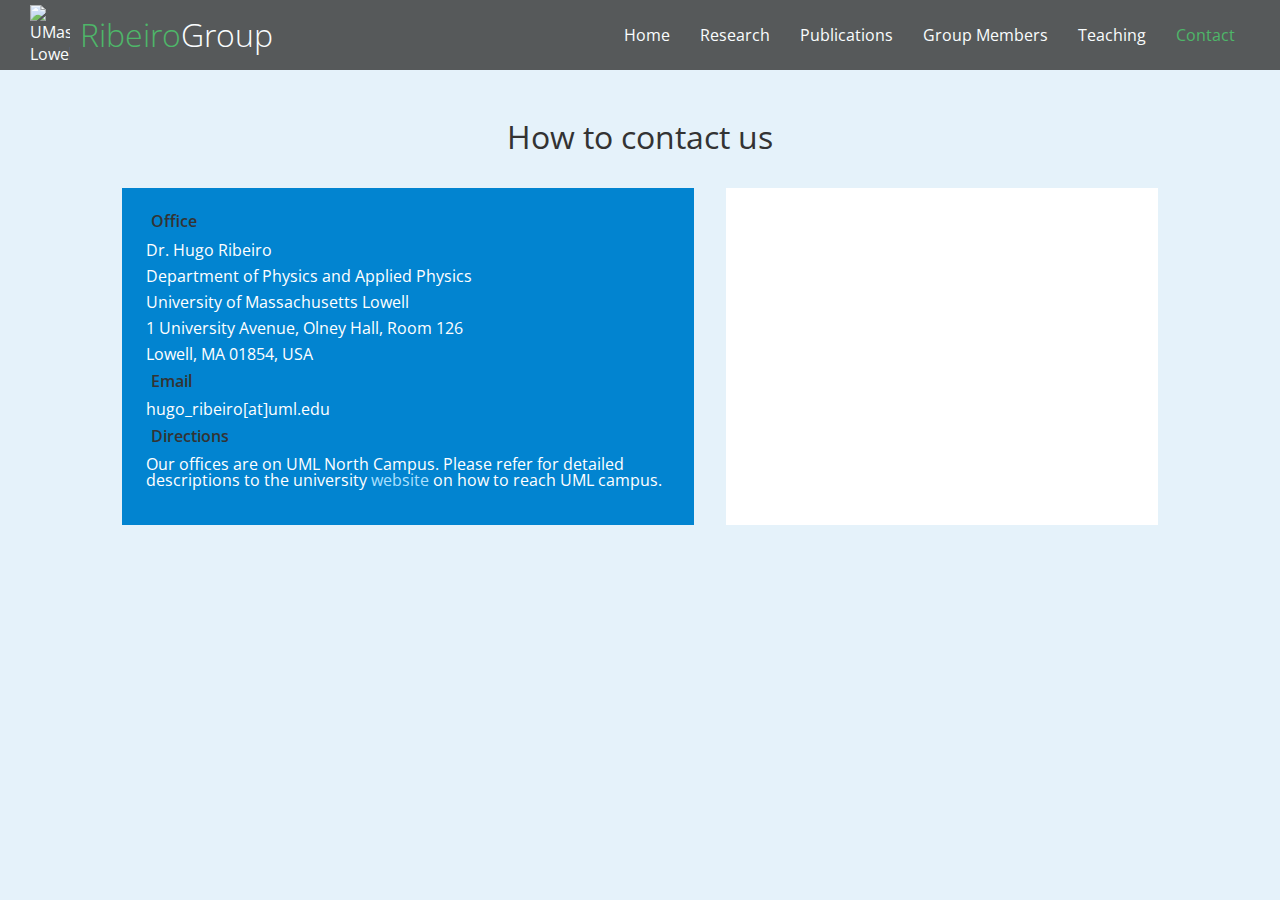
==== contact.html @ 4032eb61 "added content of the contact site" ====
<!DOCTYPE html>
<html>

<head>
    <meta name="viewport" content="width=device-width, initial-scale=1.0">
    <link rel="shortcut icon" type="image/x-icon" href="./images/favicon.png">
    <link rel="stylesheet" href="https://cdnjs.cloudflare.com/ajax/libs/font-awesome/6.1.1/css/all.min.css"
        integrity="sha512-KfkfwYDsLkIlwQp6LFnl8zNdLGxu9YAA1QvwINks4PhcElQSvqcyVLLD9aMhXd13uQjoXtEKNosOWaZqXgel0g=="
        crossorigin="anonymous" referrerpolicy="no-referrer" />
    <link rel="stylesheet" href="css/lightbox.min.css">
    <link rel="stylesheet" href="css/style.css">
    <link rel="stylesheet" href="css/utilities.css">
    <link rel="stylesheet" href="css/menu.css">
    <title>Ribeiro Group | Contact</title>
</head>

<body>

    <header id="navbar">
        <div class="navbar">
            <div class="logo">
                <!-- side menu -->
                <div class="menu-button">
                    <input type="checkbox" class="toggler">
                    <div class="hamburger">
                        <div></div>
                    </div>
                    <div class="side-menu">
                        <div>
                            <ul>
                                <li><a href="index.html">Home</a></li>
                                <li><a href="#research">Research</a></li>
                                <li><a href="#publications">Publications</a></li>
                                <li><a href="#group-members">Group Members</a></li>
                                <li><a href="#teaching">Teaching</a></li>
                                <li><a href="contact.html" class="current">Contact</a></li>
                            </ul>
                        </div>
                    </div>
                </div>

                <img src="https://upload.wikimedia.org/wikipedia/commons/c/c7/UMass-Lowell_logo.svg" alt="UMass Lowell">
                <h1><span class="text-primary"> Ribeiro</span>Group</h1>
            </div>
            <nav>
                <ul>
                    <li><a href="index.html">Home</a></li>
                    <li><a href="#research">Research</a></li>
                    <li><a href="#publications">Publications</a></li>
                    <li><a href="#group-members">Group Members</a></li>
                    <li><a href="#teaching">Teaching</a></li>
                    <li><a href="contact.html" class="current">Contact</a></li>
                </ul>
            </nav>
        </div>
    </header>

    <section id="contact">
        <div class="container">
            <div class="contact-page">
                <h1 class="contact-title">How to contact us</h1>

                <article class="card bg-secondary contact-address">
                    <h2><i class="fa-solid fa-location-dot"></i> Office </h2>
                    <p>Dr. Hugo Ribeiro</p>
                    <p>Department of Physics and Applied Physics</p>
                    <p>University of Massachusetts Lowell</p>
                    <p>1 University Avenue, Olney Hall, Room 126</p>
                    <p>Lowell, MA 01854, USA</p>
                    <h2><i class="fa-solid fa-envelope"></i> Email </h2>
                    <p>hugo_ribeiro[at]uml.edu</p>
                    <h2><i class="fa-solid fa-signs-post"></i>Directions</h2>
                    <p>
                        Our offices are on UML North Campus. Please refer for detailed descriptions to the university <a href="https://www.uml.edu/student-services/reslife/move-in/directions.aspx#Lowell-Connector"
                            target="_blank">website</a> on how to reach UML campus.
                    </p>

                </article>
                
                <aside class="card contact-map">
                    <iframe width="400" height="300" style="border:0" loading="lazy" allowfullscreen
                        src="https://www.google.com/maps/embed/v1/place?q=place_id:EicyNjUgUml2ZXJzaWRlIFN0LCBMb3dlbGwsIE1BIDAxODU0LCBVU0EiURJPCjQKMgmhCyFXUKTjiRHUfcAugw9BCBoeCxDuwe6hARoUChIJ86EQae2k44kRVwnQNQnGftMMEIkCKhQKEgn_tc3QUKTjiRGj18onyrFGgw&key=AIzaSyA2iuxCHWGLHqJaIyM_w6vndbGHsXZKkYs">
                    </iframe>
                </aside>
            </div>
        </div>

        </div>
    </section>



</body>

</html>
---- css/style.css ----
@import url('https://fonts.googleapis.com/css2?family=Open+Sans:wght@300;400&display=swap" rel="stylesheet');

:root {
    --green: #28a745;
    --header-height: 70px;
    --dark-grey: #333;
    --max-width: 1100px;
}

* {
    box-sizing: border-box;
    padding: 0;
    margin: 0;
}

body {
    font-family: 'Open Sans', sans-serif;
    background: var(--light-blue-background);
    color: var(--dark-grey);
}

.container {
    max-width: var(--max-width);
    margin: var(--header-height) auto 0;
    padding: 0 2rem;
    overflow: hidden;
    background-color: var(--light-blue-background);
}

.card {
    background: #fff;
    padding: 1rem;
}

ul {
    list-style: none;
}

a {
    color: var(--dark-grey);
    text-decoration: none;
}

h1,
h2 {
    font-weight: 300;
    line-height: 1.2;
}

p {
    margin: 10px 0;
}

img {
    width: 100%;
}

/* Navbar */
.navbar {
    position: fixed;
    width: 100%;
    height: var(--header-height);
    top: 0px;
    display: flex;
    align-items: center;
    justify-content: space-between;
    background-color: #333;
    color: #fff;
    opacity: 0.8;
    /* -webkit-opacity: 1; */
    padding: 0 30px;
    transition: 0.5s;
}

.navbar a {
    color: #fff;
    padding: 10px 10px;
    margin: 0 5px;
}

.navbar a:hover {
    border-bottom: var(--green) 2px solid;
}

.navbar ul {
    display: flex;
}

.navbar .logo {
    display: flex;
    justify-content: center;
    align-items: center;
    text-align: center;
    font-weight: 400;
}

.navbar .logo img {
    max-width: 50px;
    height: auto;
    padding-right: 10px;
}

/* home area under header */

.info-message {
    display: flex;
    flex-direction: column;
    align-items: center;
    justify-content: center;
    text-align: center;
    height: 100vh;
    background-color: var(--light-blue-background);
    padding: 20px;
}

.info-message h1 {
    font-size: 55px;
}

.info-message p {
    font-size: 23px;
    max-width: 600px;
    margin: 20px 0 30px;
}

.info-message a, a.current {
    color: var(--green);
}

.info-message a:hover {
    border-bottom: #28a745 2px solid;
}

/* contact page */

.contact-page {
    display: grid;
    grid-template-columns: 3fr 2fr;
    margin: 3rem 0;
    gap: 2rem;
    grid-template-areas: 
    "header header"
    "address map";
}

.contact-title {
    grid-area: header;
    text-align: center;
    font-weight: 400;
}

.contact-address {
    grid-area: address;
    padding: 1.5rem;
}

.contact-address h2 {
    font-size: 1rem;
    font-weight: 600;
    color: var(--dark-grey);
}

.contact-address i {
    margin-right: 5px;
}

.contact-address p {
    padding: 0;
    line-height: 1rem;
}

.contact-address a {
    color: #ace0fe;
}

.contact-address a:hover {
    border-bottom: #ace0fe 2px solid;;
}

.contact-map {
    grid-area: map;
}

@media (max-width: 1048px) {
    .navbar>nav {
        display: none;
    }

    .contact-page {
        grid-template-columns: 1fr;
        grid-template-areas: 
            "header"
            "address"
            "map";
        text-align: center;
    }
}

/* Icons */
.icons {
    padding: 30px;
}

.hero.blog {
    background: url('../images/home/blog.jpg') no-repeat center center/cover;
    height: 30vh;
}

.icons h3 {
    font-weight: bold;
    margin-bottom: 15px;
}

.icons i {
    background-color: #28a745;
    color: #fff;
    padding: 1rem;
    border-radius: 50%;
    margin-bottom: 15px;
}

.cases img:hover {
    opacity: 0.7;
}

.team img {
    border-radius: 50%;
}

/* Callback form */
.callback-form {
    width: 100%;
    padding: 20px 0;
}

.callback-form label {
    display: block;
    width: 100%;
    margin-bottom: 5px;
}

.callback-form .form-control {
    margin-bottom: 15px;
    ;
}

.callback-form input {
    width: 100%;
    padding: 4px;
    height: 40px;
    border: #f5f5f5 1px solid;
}

.callback-form input:focus {
    outline-color: #28a745;
}

.callback-form .btn {
    padding: 12px 0;
    margin-top: 20px;
}

/* Post */
.post {
    padding: 50px 30px;
}

.post h2 {
    font-size: 40px;
    margin-bottom: 20px;
    padding-bottom: 10px;
    border-bottom: #ccc solid 1px;
}

.post .meta {
    margin-bottom: 30px;
}

.post img {
    width: 300px;
    border-radius: 50%;
    display: block;
    margin: 0 auto 30px;
}

/* Footer */
.footer {
    display: flex;
    flex-direction: column;
    align-items: center;
    justify-content: center;
    text-align: center;
    height: 200px;
}

.footer a {
    color: #fff;
}

.footer a:hover {
    color: #28a745;
}

.footer .social>* {
    margin-right: 30px;
}

@media(max-width: 768px) {
    /* .navbar {
        flex-direction: column;
        height: 110px;
        padding: 20px;

    } */

    .navbar a {
        padding: 10px 10px;
        margin: 0 3px;
    }

    .flex-items {
        flex-direction: column;
    }

    .flex-columns .column,
    .flex-grid .column {
        flex: 100%;
        max-width: 100%;
    }

    .team img {
        width: 70%;
    }
}

@media(max-height: 400px) {
    .hero .info-message h1 {
        padding-top: 50px;
    }
}
---- css/utilities.css ----
:root {
    --light-blue-background: #E5F2FA;
    --green: #28a745;
    --menu-speed: 0.75s;
    --blue: #0284d0;
}

/* Text colors */
.text-primary {
    color: #28a745;
}

.text-secondary {
    color: #0284d0;
}

.py-1 { padding: 1.5rem 0 }
.py-2 { padding: 2rem 0 }
.py-3 { padding: 3rem 0 }

.p-1 { padding: 1.5rem }
.p-2 { padding: 2rem }
.p-3 { padding: 3rem }


.btn {
    cursor: pointer;
    display: inline-block;
    padding: 10px 30px;
    color: #fff;
    background-color: #28a745;
    border: none;
    border-radius: 5px;
}

.btn:hover {
    opacity: 0.9;
}

.btn-primary,
.bg-primary {
    background: #28a745;
    color: #fff;
}

.btn-secondary,
.bg-secondary {
    background: #0284d0;
    color: #fff;
}

.btn-dark,
.bg-dark {
    background: #333;
    color: #fff;
}

.btn-light,
.bg-light {
    background: #f4f4f4;
    color: #333;
}

.btn-outline {
    background: transparent;
    border: 1px solid white;
}

/* Flex items */
.flex-items {
    display: flex;
    align-items: center;
    justify-content: center;
    text-align: center;
    height: 100%;
}

.flex-items>div {
    padding: 20px;
}

/* Flex columns */
.flex-columns.flex-reverse .row {
    flex-direction: row-reverse;
}

.flex-columns .row {
    display: flex;
    flex-direction: row;
    flex-wrap: wrap;
    width: 100%;
}

.flex-columns .column {
    display: flex;
    flex-direction: column;
    flex-basis: 100%;
    flex: 1;
}

.flex-columns .column .column-1,
.flex-columns .column .column-2 {
    height: 100%;
}

.flex-columns img,
.flex-grid img {
    width: 100%;
    height: 100%;
    object-fit: cover;
}

.flex-grid img {
    height: 50%;
}

.flex-columns .column .column-2 {
    display: flex;
    flex-direction: column;
    align-items: flex-start;
    justify-content: center;
    padding: 30px;
}

.flex-columns h2 {
    font-size: 40px;
    font-weight: 100;
}

.flex-columns h4 {
    margin-bottom: 10px;
}

.flex-columns p {
    margin: 20px 0;
}

/* Section header */
.section-header {
    padding: 30px;
    display: flex;
    flex-direction: column;
    align-items: center;
    justify-content: center;
    text-align: center;
}

.section-header h2 {
    font-size: 40px;
    margin: 20px 0;
}

.section-padding {
    padding: 20px 20px 40px;
}

/* Flex grid */
.flex-grid .row {
    display: flex;
    flex-wrap: wrap;
    padding: 0px 4px;
}

.flex-grid .column {
    flex: 25%;
    max-width: 25%;
    padding: 5px 4px;
}
---- css/menu.css ----
.menu-button {
    --menu-speed: 0.75s;
    --side-menu-width: 175px;
    --green: #28a745;
}

.logo .menu-button {
    width: 0px;
    transition: width 0.4s ease;

}

.logo .toggler {
    display: none;
}

.logo .hamburger {
    display: none;
}

/* Hamburger line */
.logo .hamburger>div {
    position: relative;
    flex: none;
    width: 100%;
    height: 2px;
    background: #fff;
    display: flex;
    align-items: center;
    justify-content: center;
    transition: all 0.4s ease;
}

/* Hamburger lines top & bottom */
.logo .hamburger>div:before,
.logo .hamburger>div:after {
    content: '';
    position: absolute;
    z-index: 10;
    top: -10px;
    width: 100%;
    height: 2px;
    background: inherit;
}

.logo .hamburger>div:after {
    top: 10px;
}

/*  Toggler animation */
.logo .toggler:checked+.hamburger>div {
    transform: rotate(135deg);
}

/* Turns hamburger lines into x */
.logo .toggler:checked+.hamburger>div:before,
.logo .toggler:checked+.hamburger>div:after {
    top: 0;
    transform: rotate(90deg);
}

/* rotate checked on hover */
.logo .toggler:checked:hover+.hamburger>div {
    transform: rotate(225deg);
}

/* Show menu */
.menu-button .toggler:checked~.side-menu {
    visibility: visible;
}

.menu-button .toggler:checked~.side-menu>div {
    /* max-height: scale(1); */
    height: calc(100vh - 70px);
    transition-duration: var(--menu-speed);
}

.side-menu {
    position: fixed;
    top: 70px;
    left: 0;
    width: var(--side-menu-width);
    height: calc(100% - 70px);
    visibility: hidden;
    overflow: hidden;
    font-weight: 400;
    transition: all 0.4s ease;
}

.side-menu>div {
    background: #333;
    display: flex;
    flex-direction: column;
    align-items: center;
    justify-content: right;
    flex-wrap: wrap;
    height: 0;
    transition: height 0.4s ease;
}

.side-menu>div>ul {
    display: block;
}

.side-menu>div>ul>li {
    list-style: none;
    padding: 1.5rem 0.5rem;
    float: right;
}

.side-menu>div>ul>li>a {
    color: inherit;
    text-decoration: none;
    transition: color 0.4s ease;
}

.side-menu>div>ul>li>a.current {
    color: var(--green);
}

@media (min-width: 1047px) {

    .side-menu {
        display: none;
        transition: all 0.4s ease;
    }
}

@media (max-width: 1048px) {
    .logo .menu-button {
        width: 50px;
        transition: width 0.4s ease;
    }

    .logo .hamburger {
        display: flex;
        align-items: center;
        justify-content: center;
        position: absolute;
        top: 0.3rem;
        left: 0.3rem;
        z-index: 1;
        width: 60px;
        height: 60px;
        padding: 1rem;
        background: #333;
    }

    .logo .toggler {
        display: inline;
        position: absolute;
        top: 0.3rem;
        left: 0.3rem;
        z-index: 2;
        cursor: pointer;
        width: 60px;
        height: 60px;
        opacity: 0;
    }
}
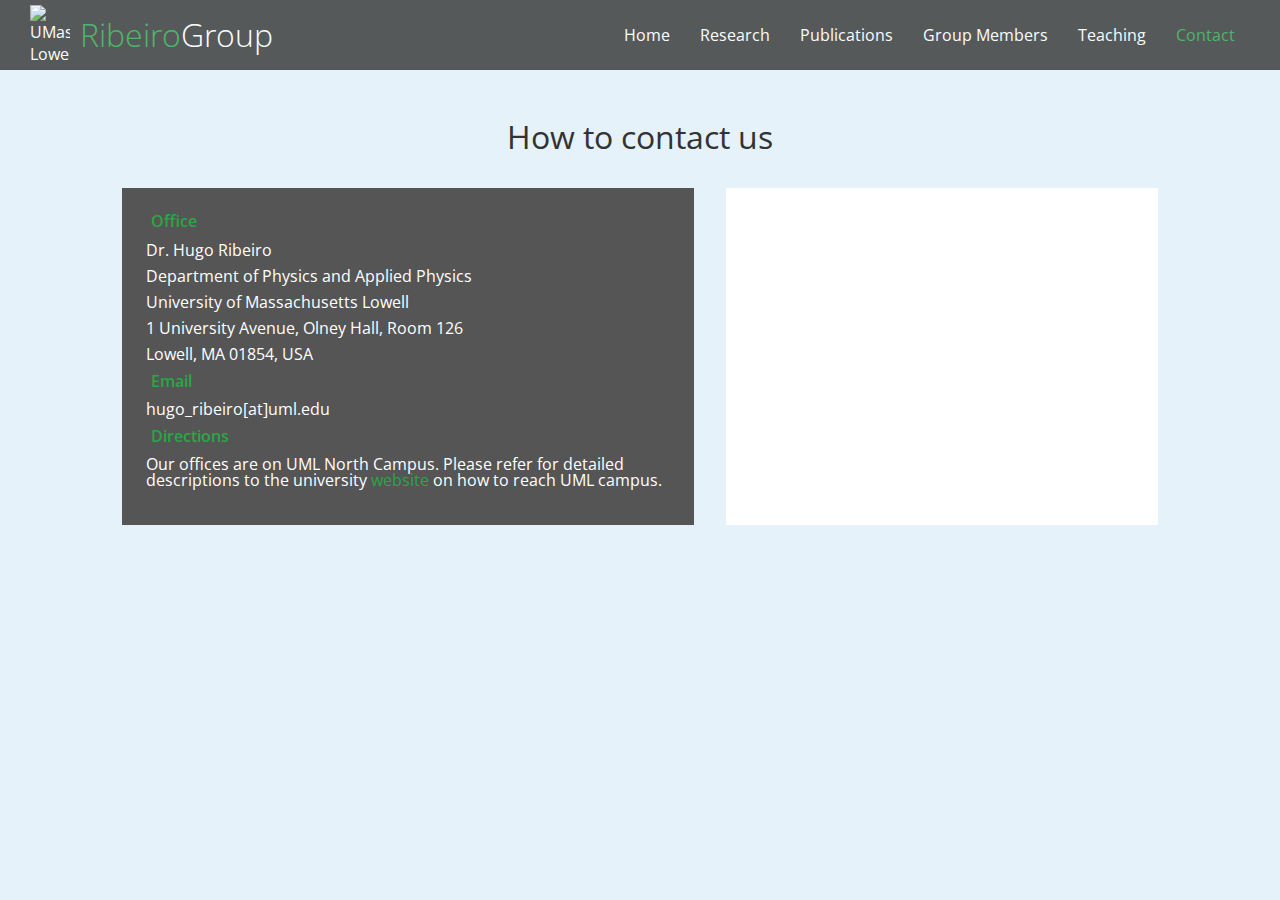
==== commit 0f77ec90: "changing color for contact page" ====
--- a/contact.html
+++ b/contact.html
@@ -60,7 +60,7 @@
             <div class="contact-page">
                 <h1 class="contact-title">How to contact us</h1>
 
-                <article class="card bg-secondary contact-address">
+                <article class="card bg-dark contact-address">
                     <h2><i class="fa-solid fa-location-dot"></i> Office </h2>
                     <p>Dr. Hugo Ribeiro</p>
                     <p>Department of Physics and Applied Physics</p>
--- a/css/style.css
+++ b/css/style.css
@@ -157,7 +157,7 @@
 .contact-address h2 {
     font-size: 1rem;
     font-weight: 600;
-    color: var(--dark-grey);
+    color: var(--green);
 }
 
 .contact-address i {
@@ -170,11 +170,11 @@
 }
 
 .contact-address a {
-    color: #ace0fe;
+    color: var(--green);
 }
 
 .contact-address a:hover {
-    border-bottom: #ace0fe 2px solid;;
+    border-bottom: var(--green) 2px solid;;
 }
 
 .contact-map {
--- a/css/utilities.css
+++ b/css/utilities.css
@@ -51,7 +51,7 @@
 
 .btn-dark,
 .bg-dark {
-    background: #333;
+    background: #555;
     color: #fff;
 }
 
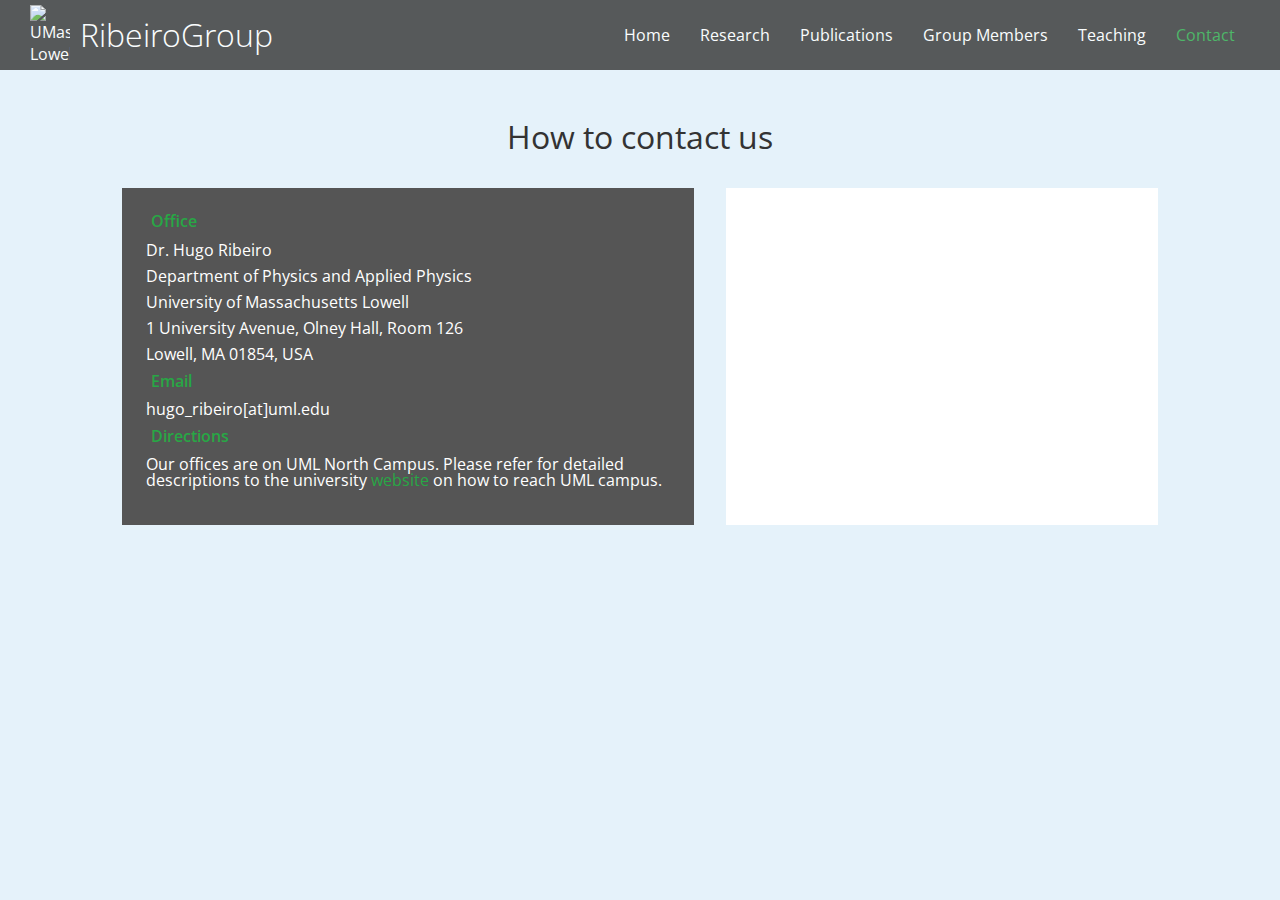
==== commit 0f230a28: "initial research site structure" ====
--- a/contact.html
+++ b/contact.html
@@ -7,9 +7,7 @@
     <link rel="stylesheet" href="https://cdnjs.cloudflare.com/ajax/libs/font-awesome/6.1.1/css/all.min.css"
         integrity="sha512-KfkfwYDsLkIlwQp6LFnl8zNdLGxu9YAA1QvwINks4PhcElQSvqcyVLLD9aMhXd13uQjoXtEKNosOWaZqXgel0g=="
         crossorigin="anonymous" referrerpolicy="no-referrer" />
-    <link rel="stylesheet" href="css/lightbox.min.css">
     <link rel="stylesheet" href="css/style.css">
-    <link rel="stylesheet" href="css/utilities.css">
     <link rel="stylesheet" href="css/menu.css">
     <title>Ribeiro Group | Contact</title>
 </head>
@@ -29,8 +27,8 @@
                         <div>
                             <ul>
                                 <li><a href="index.html">Home</a></li>
-                                <li><a href="#research">Research</a></li>
-                                <li><a href="#publications">Publications</a></li>
+                                <li><a href="research.html">Research</a></li>
+                                <li><a href="publications.html">Publications</a></li>
                                 <li><a href="#group-members">Group Members</a></li>
                                 <li><a href="#teaching">Teaching</a></li>
                                 <li><a href="contact.html" class="current">Contact</a></li>
@@ -45,8 +43,8 @@
             <nav>
                 <ul>
                     <li><a href="index.html">Home</a></li>
-                    <li><a href="#research">Research</a></li>
-                    <li><a href="#publications">Publications</a></li>
+                    <li><a href="research.html">Research</a></li>
+                    <li><a href="publications.html">Publications</a></li>
                     <li><a href="#group-members">Group Members</a></li>
                     <li><a href="#teaching">Teaching</a></li>
                     <li><a href="contact.html" class="current">Contact</a></li>
@@ -60,7 +58,7 @@
             <div class="contact-page">
                 <h1 class="contact-title">How to contact us</h1>
 
-                <article class="card bg-dark contact-address">
+                <article class="contact-address bg-dark">
                     <h2><i class="fa-solid fa-location-dot"></i> Office </h2>
                     <p>Dr. Hugo Ribeiro</p>
                     <p>Department of Physics and Applied Physics</p>
--- a/css/style.css
+++ b/css/style.css
@@ -2,9 +2,16 @@
 
 :root {
     --green: #28a745;
+    --middle-green: #27893a;
+    --blue: #0284d0;
+    --dark-blue: #1D6695;
+    --dark-grey: #333;
+    --light-blue-background: #E5F2FA;
+
     --header-height: 70px;
-    --dark-grey: #333;
     --max-width: 1100px;
+    --menu-speed: 0.75s;
+  
 }
 
 * {
@@ -61,6 +68,7 @@
     width: 100%;
     height: var(--header-height);
     top: 0px;
+    z-index: 4;
     display: flex;
     align-items: center;
     justify-content: space-between;
@@ -181,6 +189,13 @@
     grid-area: map;
 }
 
+
+.bg-dark {
+    background: #555;
+    color: #fff;
+}
+
+
 @media (max-width: 1048px) {
     .navbar>nav {
         display: none;
@@ -194,94 +209,25 @@
             "map";
         text-align: center;
     }
-}
-
-/* Icons */
-.icons {
-    padding: 30px;
-}
-
-.hero.blog {
-    background: url('../images/home/blog.jpg') no-repeat center center/cover;
-    height: 30vh;
-}
-
-.icons h3 {
-    font-weight: bold;
-    margin-bottom: 15px;
-}
-
-.icons i {
-    background-color: #28a745;
-    color: #fff;
-    padding: 1rem;
-    border-radius: 50%;
-    margin-bottom: 15px;
-}
-
-.cases img:hover {
-    opacity: 0.7;
-}
-
-.team img {
-    border-radius: 50%;
-}
-
-/* Callback form */
-.callback-form {
-    width: 100%;
-    padding: 20px 0;
-}
-
-.callback-form label {
-    display: block;
-    width: 100%;
-    margin-bottom: 5px;
-}
-
-.callback-form .form-control {
-    margin-bottom: 15px;
-    ;
-}
-
-.callback-form input {
-    width: 100%;
-    padding: 4px;
-    height: 40px;
-    border: #f5f5f5 1px solid;
-}
-
-.callback-form input:focus {
-    outline-color: #28a745;
-}
-
-.callback-form .btn {
-    padding: 12px 0;
-    margin-top: 20px;
-}
-
-/* Post */
-.post {
-    padding: 50px 30px;
-}
-
-.post h2 {
-    font-size: 40px;
-    margin-bottom: 20px;
-    padding-bottom: 10px;
-    border-bottom: #ccc solid 1px;
-}
-
-.post .meta {
-    margin-bottom: 30px;
-}
-
-.post img {
-    width: 300px;
-    border-radius: 50%;
-    display: block;
-    margin: 0 auto 30px;
-}
+
+    .publication-year .publication-item {
+        display: flex;
+        flex-direction: column;
+        justify-items: center;
+        align-items: stretch;
+    }
+}
+
+@media(max-width: 500px) {
+    .contact-map iframe{
+        width: auto;
+    }
+
+    .contact-map {
+        padding: 0;
+    }
+}
+
 
 /* Footer */
 .footer {
@@ -292,49 +238,3 @@
     text-align: center;
     height: 200px;
 }
-
-.footer a {
-    color: #fff;
-}
-
-.footer a:hover {
-    color: #28a745;
-}
-
-.footer .social>* {
-    margin-right: 30px;
-}
-
-@media(max-width: 768px) {
-    /* .navbar {
-        flex-direction: column;
-        height: 110px;
-        padding: 20px;
-
-    } */
-
-    .navbar a {
-        padding: 10px 10px;
-        margin: 0 3px;
-    }
-
-    .flex-items {
-        flex-direction: column;
-    }
-
-    .flex-columns .column,
-    .flex-grid .column {
-        flex: 100%;
-        max-width: 100%;
-    }
-
-    .team img {
-        width: 70%;
-    }
-}
-
-@media(max-height: 400px) {
-    .hero .info-message h1 {
-        padding-top: 50px;
-    }
-}--- a/css/menu.css
+++ b/css/menu.css
@@ -7,7 +7,6 @@
 .logo .menu-button {
     width: 0px;
     transition: width 0.4s ease;
-
 }
 
 .logo .toggler {
@@ -21,7 +20,6 @@
 /* Hamburger line */
 .logo .hamburger>div {
     position: relative;
-    flex: none;
     width: 100%;
     height: 2px;
     background: #fff;
@@ -70,7 +68,6 @@
 }
 
 .menu-button .toggler:checked~.side-menu>div {
-    /* max-height: scale(1); */
     height: calc(100vh - 70px);
     transition-duration: var(--menu-speed);
 }
@@ -80,10 +77,11 @@
     top: 70px;
     left: 0;
     width: var(--side-menu-width);
-    height: calc(100% - 70px);
+    min-height: calc(100% - 70px);
     visibility: hidden;
     overflow: hidden;
     font-weight: 400;
+    z-index: 3;
     transition: all 0.4s ease;
 }
 
@@ -139,7 +137,7 @@
         position: absolute;
         top: 0.3rem;
         left: 0.3rem;
-        z-index: 1;
+        z-index: 2;
         width: 60px;
         height: 60px;
         padding: 1rem;
@@ -151,10 +149,17 @@
         position: absolute;
         top: 0.3rem;
         left: 0.3rem;
-        z-index: 2;
+        z-index: 3;
         cursor: pointer;
         width: 60px;
         height: 60px;
         opacity: 0;
     }
+}
+
+@media(max-height: 500px) {
+    .side-menu>div {
+        overflow: scroll;
+        height: 120rem;
+    }
 }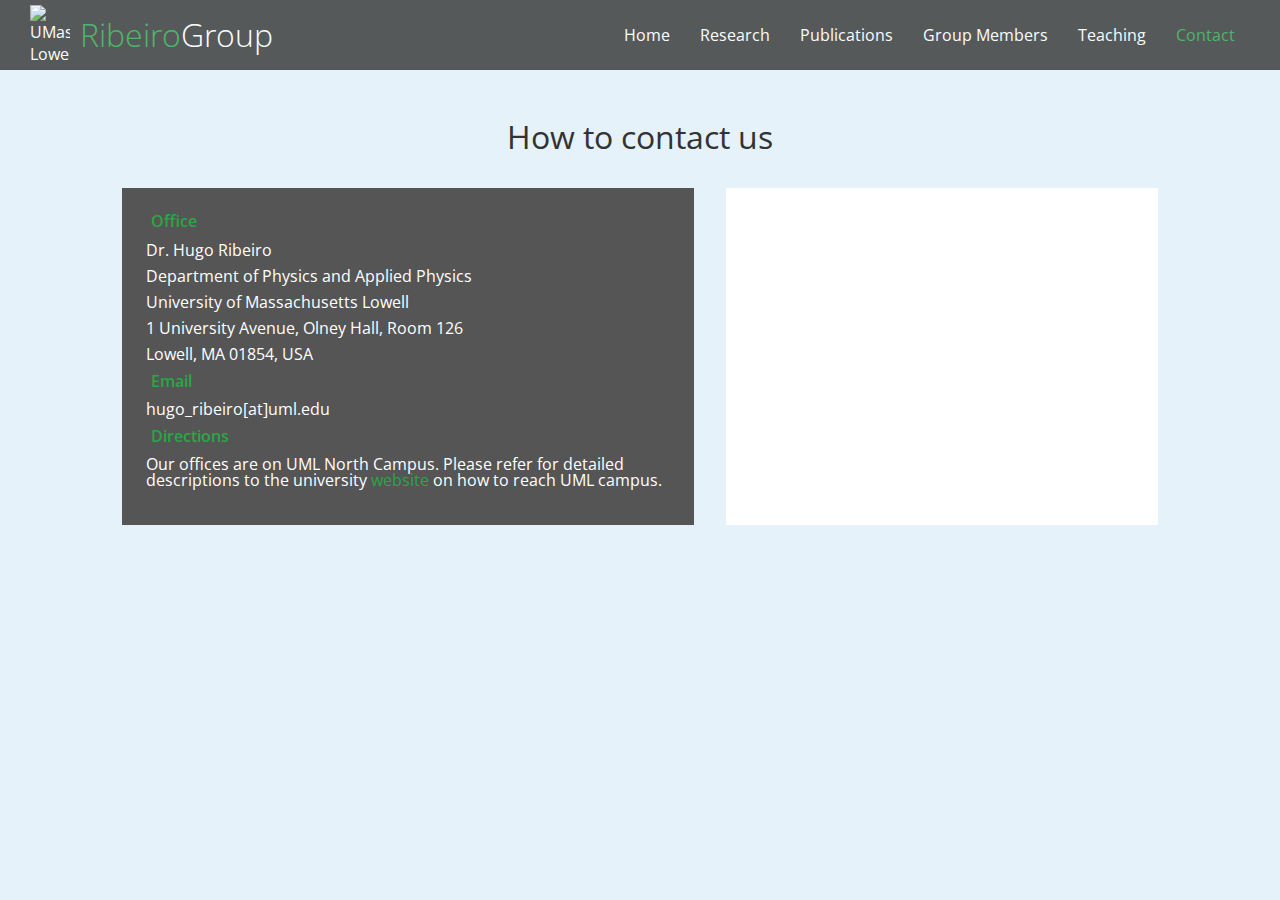
==== commit 3ecd0115: "added favicon" ====
--- a/contact.html
+++ b/contact.html
@@ -3,7 +3,7 @@
 
 <head>
     <meta name="viewport" content="width=device-width, initial-scale=1.0">
-    <link rel="shortcut icon" type="image/x-icon" href="./images/favicon.png">
+    <link rel="shortcut icon" type="image/x-icon" href="./images/favicon/favicon.png">
     <link rel="stylesheet" href="https://cdnjs.cloudflare.com/ajax/libs/font-awesome/6.1.1/css/all.min.css"
         integrity="sha512-KfkfwYDsLkIlwQp6LFnl8zNdLGxu9YAA1QvwINks4PhcElQSvqcyVLLD9aMhXd13uQjoXtEKNosOWaZqXgel0g=="
         crossorigin="anonymous" referrerpolicy="no-referrer" />
@@ -30,7 +30,7 @@
                                 <li><a href="research.html">Research</a></li>
                                 <li><a href="publications.html">Publications</a></li>
                                 <li><a href="#group-members">Group Members</a></li>
-                                <li><a href="#teaching">Teaching</a></li>
+                                <li><a href="teaching.html">Teaching</a></li>
                                 <li><a href="contact.html" class="current">Contact</a></li>
                             </ul>
                         </div>
@@ -46,7 +46,7 @@
                     <li><a href="research.html">Research</a></li>
                     <li><a href="publications.html">Publications</a></li>
                     <li><a href="#group-members">Group Members</a></li>
-                    <li><a href="#teaching">Teaching</a></li>
+                    <li><a href="teaching.html">Teaching</a></li>
                     <li><a href="contact.html" class="current">Contact</a></li>
                 </ul>
             </nav>
--- a/css/style.css
+++ b/css/style.css
@@ -54,12 +54,40 @@
     line-height: 1.2;
 }
 
+.text-primary {
+    color: var(--green);
+}
+
 p {
     margin: 10px 0;
 }
 
 img {
     width: 100%;
+}
+
+.btn {
+    cursor: pointer;
+    display: inline-block;
+    padding: 10px 30px;
+    color: #fff;
+    background-color: #28a745; 
+    border: none;
+    border-radius: 5px;
+}
+
+.btn:hover {
+    opacity: 0.9;
+}
+
+.btn-dark, .bg-dark {
+    background: #555;
+    color: #fff;
+}
+
+.btn-light, .bg-light {
+    background: var(--light-blue-background);
+    color: #333;
 }
 
 /* Navbar */
@@ -116,17 +144,26 @@
     align-items: center;
     justify-content: center;
     text-align: center;
-    height: 100vh;
+    height: 20h;
     background-color: var(--light-blue-background);
     padding: 20px;
 }
 
+.news-picture {
+    width: 200px;
+    height: auto;
+    align-self: center;
+    justify-self: flex-start;
+}
+
 .info-message h1 {
-    font-size: 55px;
+    margin-top: 2rem;
+    font-size: 2rem;
+    color: var(--green);
 }
 
 .info-message p {
-    font-size: 23px;
+    font-size: 20px;
     max-width: 600px;
     margin: 20px 0 30px;
 }
@@ -190,12 +227,6 @@
 }
 
 
-.bg-dark {
-    background: #555;
-    color: #fff;
-}
-
-
 @media (max-width: 1048px) {
     .navbar>nav {
         display: none;
@@ -228,7 +259,6 @@
     }
 }
 
-
 /* Footer */
 .footer {
     display: flex;
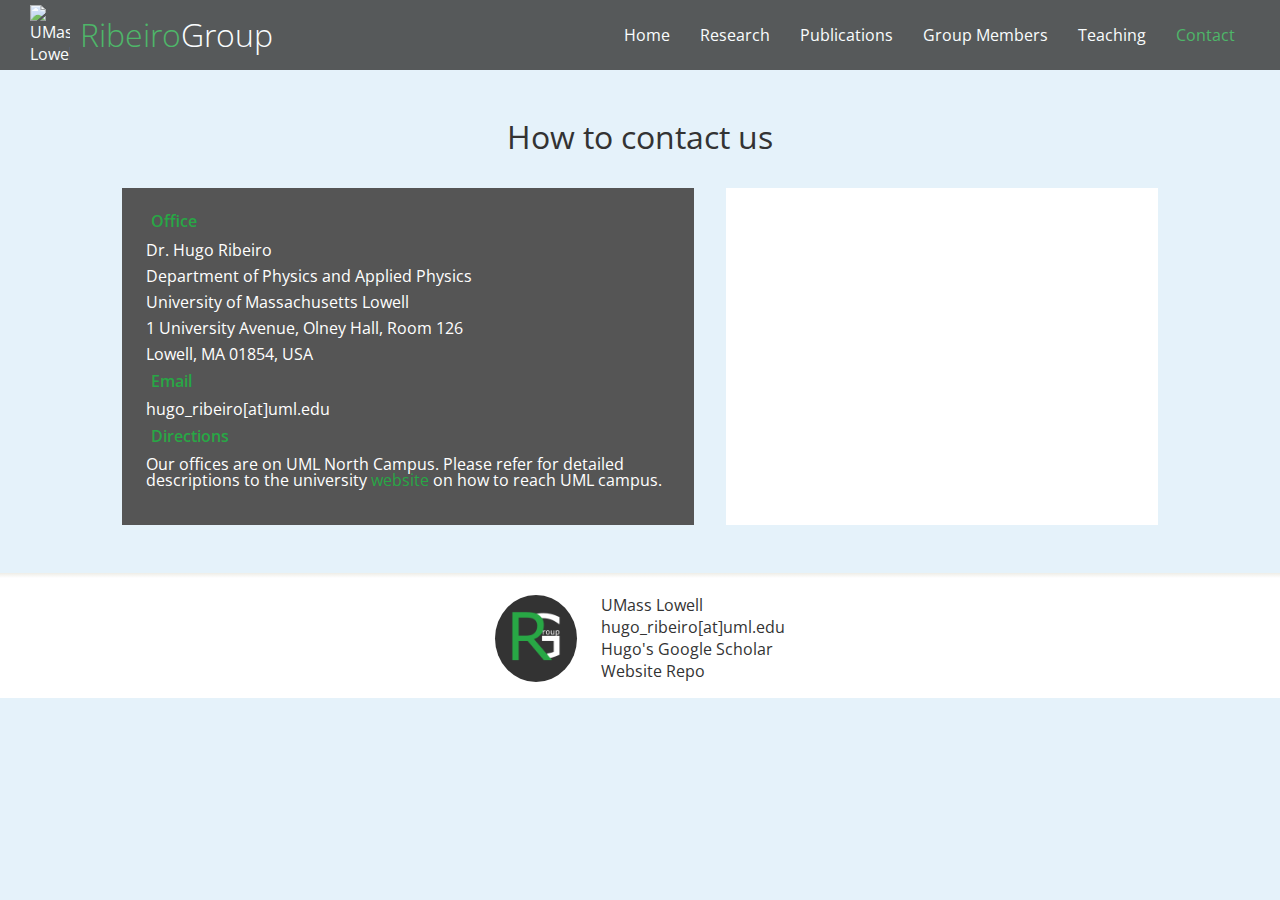
==== commit e3be34ef: "added footer" ====
--- a/contact.html
+++ b/contact.html
@@ -29,7 +29,7 @@
                                 <li><a href="index.html">Home</a></li>
                                 <li><a href="research.html">Research</a></li>
                                 <li><a href="publications.html">Publications</a></li>
-                                <li><a href="#group-members">Group Members</a></li>
+                                <li><a href="group_members.html">Group Members</a></li>
                                 <li><a href="teaching.html">Teaching</a></li>
                                 <li><a href="contact.html" class="current">Contact</a></li>
                             </ul>
@@ -45,7 +45,7 @@
                     <li><a href="index.html">Home</a></li>
                     <li><a href="research.html">Research</a></li>
                     <li><a href="publications.html">Publications</a></li>
-                    <li><a href="#group-members">Group Members</a></li>
+                    <li><a href="group_members.html">Group Members</a></li>
                     <li><a href="teaching.html">Teaching</a></li>
                     <li><a href="contact.html" class="current">Contact</a></li>
                 </ul>
@@ -87,7 +87,34 @@
     </section>
 
 
-
+    <footer>
+        <div class="shadow"></div>
+        <div class="footer-container">
+            <div class="icon-container">
+                <img src="./images/favicon/favicon.png" alt="">
+            </div>
+            <div>
+                <ul class="list">
+                    <li>
+                        <a href="https://www.uml.edu" target="_blank">
+                            UMass Lowell
+                        </a>
+                    </li>
+                    <li><a href="">hugo_ribeiro[at]uml.edu</a></li>
+                    <li>
+                        <a href="https://scholar.google.com/citations?user=0mK2N-MAAAAJ&hl=en" target="_blank">
+                            Hugo's Google Scholar
+                        </a>
+                    </li>
+                    <li>
+                        <a href="https://github.com/hugo-ribeiro/hugo-ribeiro.github.io" target="_blank">
+                            Website Repo
+                        </a>
+                    </li>
+                </ul>
+            </div>
+        </div>
+    </footer>
 </body>
 
 </html>--- a/css/style.css
+++ b/css/style.css
@@ -11,7 +11,6 @@
     --header-height: 70px;
     --max-width: 1100px;
     --menu-speed: 0.75s;
-  
 }
 
 * {
@@ -76,6 +75,10 @@
     border-radius: 5px;
 }
 
+.gray-border {
+    border-top: #222 1px solid;
+}
+
 .btn:hover {
     opacity: 0.9;
 }
@@ -88,6 +91,14 @@
 .btn-light, .bg-light {
     background: var(--light-blue-background);
     color: #333;
+}
+
+.divider {
+    margin: 0 4rem;
+    padding: 0;
+    height: 3px;
+    border-radius: 5px;
+    background-image: linear-gradient(var(--light-blue-background), #fff, var(--light-blue-background));
 }
 
 /* Navbar */
@@ -149,13 +160,6 @@
     padding: 20px;
 }
 
-.news-picture {
-    width: 200px;
-    height: auto;
-    align-self: center;
-    justify-self: flex-start;
-}
-
 .info-message h1 {
     margin-top: 2rem;
     font-size: 2rem;
@@ -174,6 +178,30 @@
 
 .info-message a:hover {
     border-bottom: #28a745 2px solid;
+}
+
+.news-record {
+    display: flex;
+    justify-content: space-between;
+    align-items: flex-start;
+    margin: 1rem 2.5rem;
+    gap: 10px;
+}
+
+.news-picture {
+    max-width: 200px;
+    height: auto;
+    padding-top: 1rem;
+}
+
+.news-content {
+    text-align: left;
+    padding: 1rem;
+    padding-left: 0;
+}
+
+.news-content p {
+    font-size: 15px;
 }
 
 /* contact page */
@@ -226,6 +254,37 @@
     grid-area: map;
 }
 
+/* Footer */
+.footer-container {
+    display: flex;
+    flex-direction: row;
+    align-items: center;
+    justify-content: center;
+    text-align: left;
+    padding: 1rem;
+    background-color: #fff;
+    gap: 1.5rem;
+}
+
+.shadow {
+    height: 5px;
+    background-image: linear-gradient(#EEEDE7, #fff);
+}
+
+.icon-container {
+    background-color: var(--dark-grey);
+    padding: 1rem;
+    border-radius: 50%;
+}
+
+.icon-container img {
+    max-width: 50px;
+}
+
+.footer-container a:hover{
+    color: var(--green);
+}
+
 
 @media (max-width: 1048px) {
     .navbar>nav {
@@ -240,12 +299,14 @@
             "map";
         text-align: center;
     }
-
-    .publication-year .publication-item {
+}
+
+@media (max-width: 760px) {
+    .news-record {
         display: flex;
         flex-direction: column;
         justify-items: center;
-        align-items: stretch;
+        align-items: center;
     }
 }
 
@@ -258,13 +319,3 @@
         padding: 0;
     }
 }
-
-/* Footer */
-.footer {
-    display: flex;
-    flex-direction: column;
-    align-items: center;
-    justify-content: center;
-    text-align: center;
-    height: 200px;
-}
